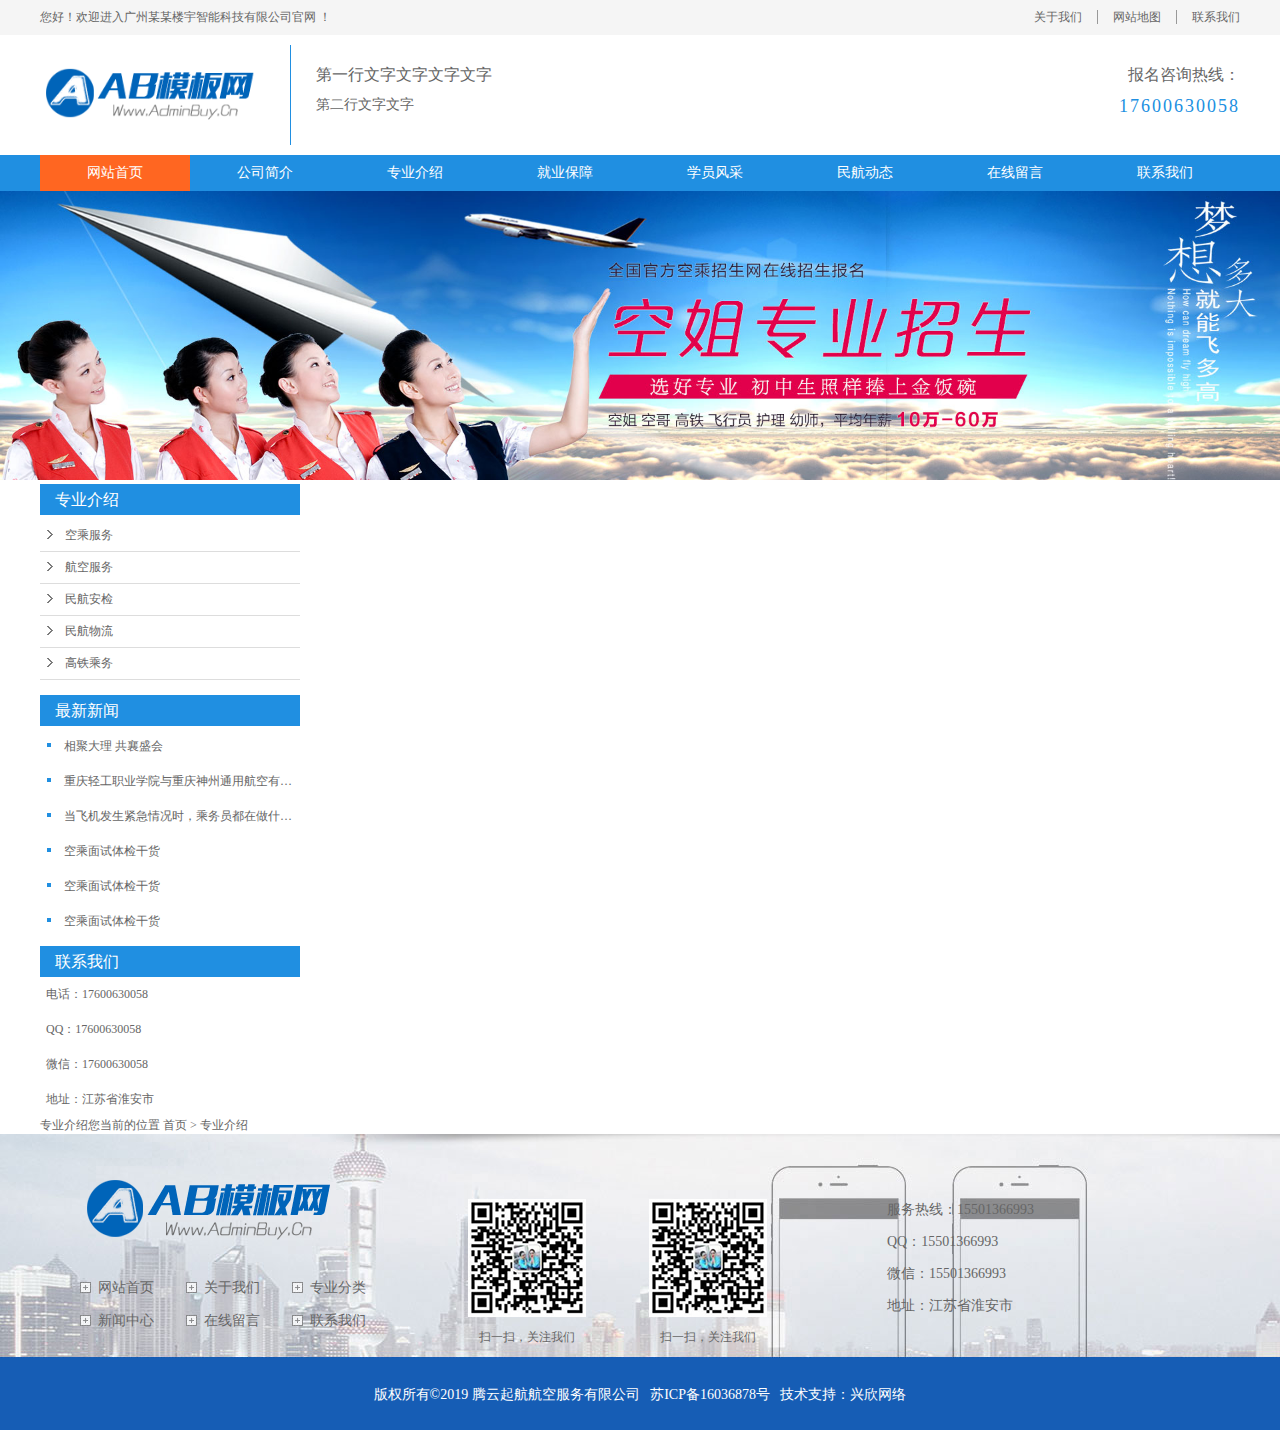
==== product.html @ c2268f8d "产品页" ====
<!DOCTYPE html>
<html lang="en">

<head>
    <meta charset="UTF-8">
    <meta name="viewport" content="width=device-width, initial-scale=1.0">
    <meta http-equiv="X-UA-Compatible" content="ie=edge">
    <title>腾云起航</title>
    <link rel="stylesheet" href="css/puclic.css">
    <link rel="stylesheet" href="css/header.css">
    <link rel="stylesheet" href="css/footer.css">
    <link rel="stylesheet" href="css/product.css">
</head>

<body>
    <!-- 头部 -->
    <header>
        <div class="header_tip">
            <div class="baseWidth clearfix">
                <div class="fl">您好！欢迎进入广州某某楼宇智能科技有限公司官网 ！</div>
                <div class="fr tip_a">
                    <a href="javascript:;">关于我们</a>
                    <a href="javascript:;">网站地图</a>
                    <a href="javascript:;">联系我们</a>
                </div>
            </div>
        </div>
        <div class="logo">
            <div class="baseWidth clearfix">
                <div class="fl logo_img">
                    <img src="imgs/logo.png" alt="">
                </div>
                <div class="fl logo_des">
                    <p>第一行文字文字文字文字</p>
                    <p>第二行文字文字</p>
                </div>
                <div class="fr logo_phone">
                    <p>报名咨询热线：</p>
                    <p>17600630058</p>
                </div>
            </div>
        </div>

    </header>
    <!-- 导航部分 -->
    <nav>
        <div class="baseWidth">
            <ul class="clearfix nav_ul">
                <li class="isActive"><a href="javascript:;">网站首页</a></li>
                <li><a href="javascript:;">公司简介</a></li>
                <li><a href="javascript:;">专业介绍</a></li>
                <li><a href="javascript:;">就业保障</a></li>
                <li><a href="javascript:;">学员风采</a></li>
                <li><a href="javascript:;">民航动态</a></li>
                <li><a href="javascript:;">在线留言</a></li>
                <li><a href="javascript:;">联系我们</a></li>
            </ul>
        </div>
    </nav>
    <!-- banner图 -->
    <div class="banner">
        <img src="imgs/peoduct.jpg" alt="">
    </div>
    <!-- 内容部分 -->
    <div class="content">
        <div class="baseWidth clearfix">
            <div class="content_left">
                <div class="l_top">
                    <div class="intro">专业介绍</div>
                    <div class="l_top_list">
                        <ul>
                            <li><a href="javascript:;">空乘服务</a></li>
                            <li><a href="javascript:;">航空服务</a></li>
                            <li><a href="javascript:;">民航安检</a></li>
                            <li><a href="javascript:;">民航物流</a></li>
                            <li><a href="javascript:;">高铁乘务</a></li>
                        </ul>
                    </div>
                </div>
                <div class="l_mid">
                    <div class="intro">最新新闻</div>
                    <div class="left_news">
                        <ul>
                            <li><a href="javascript:;">相聚大理 共襄盛会</a></li>
                            <li><a href="javascript:;">重庆轻工职业学院与重庆神州通用航空有限公司举行校企合作签约暨挂牌仪式</a></li>
                            <li><a href="javascript:;">当飞机发生紧急情况时，乘务员都在做什么？</a></li>
                            <li><a href="javascript:;">空乘面试体检干货</a></li>
                            <li><a href="javascript:;">空乘面试体检干货</a></li>
                            <li><a href="javascript:;">空乘面试体检干货</a></li>
                        </ul>
                    </div>
                </div>
                <div class="l_contact">
                    <div class="intro">联系我们</div>
                    <div class="contact_list">
                        <ul>
                            <li>电话：17600630058</li>
                            <li>QQ：17600630058</li>
                            <li>微信：17600630058</li>
                            <li>地址：江苏省淮安市</li>
                        </ul>
                    </div>
                </div>
            </div>
            <div class="content_right">
                <div class="mbx">
                    <div class="fl mbx_l">专业介绍</div>
                    <div class="fl mbx_r">
                        <span>您当前的位置</span>
                        <a href="javascript:;">首页</a>
                        <span>&gt;</span>
                        <a href="javascript:;">专业介绍</a>
                    </div>
                </div>
            </div>
        </div>
    </div>

    <footer>
        <div class="baseWidth">
            <div class="clearfix footer_wrap">
                <div class="footer_l fl">
                    <div>
                        <img src="imgs/logo.png" alt="">
                    </div>
                    <div class="footer_nav">
                        <a href="javascript:;">网站首页</a>
                        <a href="javascript:;">关于我们</a>
                        <a href="javascript:;">专业分类</a>
                        <a href="javascript:;">新闻中心</a>
                        <a href="javascript:;">在线留言</a>
                        <a href="javascript:;">联系我们</a>
                    </div>
                </div>
                <div class="footer_m fl">
                    <div class="weixin fl">
                        <div>
                            <img src="imgs/weixin.jpg" alt="">
                        </div>
                        <p>扫一扫，关注我们</p>
                    </div>
                    <div class="erweima fl">
                        <div>
                            <img src="imgs/erweima.jpg" alt="">
                        </div>
                        <p>扫一扫，关注我们</p>
                    </div>
                </div>
                <div class="footer_r fl">
                    <p>
                        服务热线：15501366993
                    </p>
                    <p>
                        QQ：15501366993
                    </p>
                    <p>
                        微信：15501366993
                    </p>
                    <p>
                        地址：江苏省淮安市
                    </p>
                </div>
            </div>
            <div class="footer_bq">
                <p>版权所有&copy;2019 腾云起航航空服务有限公司 &nbsp;
                    <a target="_blank" href="http://www.beian.miit.gov.cn">苏ICP备16036878号</a> &nbsp;
                    技术支持：<a target="_blank" href="http://www.hzcweb.com/">兴欣网络</a>
                </p>
            </div>
        </div>
    </footer>



</body>

</html>
---- css/puclic.css ----
body{
    -webkit-user-select:none;
    -moz-user-select:none;
    -ms-user-select:none;
    user-select:none;
}
body,
h1,
h2,
h3,
h4,
h5,
h6,
hr,
p,
blockquote,
dl,
dt,
dd,
ul,
ol,
li,
pre,
form,
fieldset,
legend,
button,
input,
textarea,
th,
td {
    margin: 0;
    padding: 0;
}

body,
button,
input,
select,
textarea {
    font-size: 12px;
    color: #666;
}

h1,
h2,
h3,
h4,
h5,
h6 {
    font-size: 100%;
}

address,
cite,
dfn,
em,
var {
    font-style: normal;
}

code,
kbd,
pre,
samp {
    font-family: couriernew, courier, monospace;
}

small {
    font-size: 12px;
}

ul,
ol {
    list-style: none;
}

a {
    text-decoration: none;
    color: #666666;
}

sup {
    vertical-align: text-top;
}

sub {
    vertical-align: text-bottom;
}

legend {
    color: #000;
}

fieldset,
img {
    border: 0;
}

button,
input,
select,
textarea {
    font-size: 100%;
}

table {
    border-collapse: collapse;
    border-spacing: 0;
}

.baseWidth {
    width: 1200px;
    margin: 0 auto;
}

.clearfix::after {
    content: "";
    display: block;
    clear: both;
}
.fl{
    float: left;
}
.fr{
    float: right;
}
---- css/header.css ----
/* 头部 */
.header_tip{
    height: 35px;
    line-height: 35px;
    background: #f5f5f5;
}
.tip_a{
    font-size: 0;
}
.tip_a a{
    font-size: 12px;
    margin-right: 15px;
    border-right: 1px solid #999;
    padding-right: 15px;
}
.tip_a a:last-child{
    margin-right: 0;
    padding-right: 0;
    border-right: none;
}
.logo{
    height: 100px;
    margin: 10px 0;
}
.logo_img{
    width: 250px;
    height: 100%;
}
.logo_img img{
    width: 100%;
}
.logo_des{
    height: 100px;
    padding-left: 25px;
    border-left: 1px solid #208fe1 ;
}
.logo_des p:nth-child(1){
    font-size: 16px;
    margin-bottom: 10px;
    margin-top: 20px;
}
.logo_des p:nth-child(2){
    font-size: 14px;
}
.logo_phone{
    font-size: 16px;
    text-align: right;
}
.logo_phone p:nth-child(1){
    margin-top: 20px;
    margin-bottom: 10px;
}
.logo_phone p:nth-child(2){
    font-size: 18px;
    color: #208fe1;
    letter-spacing: 2px;
}
/* 导航 */
nav{
    height: 36px;
    background: #208fe1;
    line-height: 36px;
}
.nav_ul li{
    float: left;
    width: 12.5%;
    text-align: center;
}
.nav_ul li a{
    color: #fff;
    font-size: 14px;
}
.nav_ul .isActive{
    background: #ff6621;
}
/* 轮播 */
.swiper-pagination-bullet{
    width: 20px;
    height: 5px;
    border-radius: 0;
}
.lunbo img{
    width: 100%;
}
---- css/footer.css ----
footer {
    background: url(../imgs/footer.jpg)left center no-repeat;
    height: 296px;
}

.footer_l {
    width: 350px;
    padding-top: 18px;
    margin-left: 40px;
}

.footer_nav {
    margin-top: 10px;
}

.footer_nav a {
    display: inline-block;
    width: 85px;
    font-size: 14px;
    margin-bottom: 15px;
    padding-left: 18px;
    background: url(../imgs/ndot1.jpg)left center no-repeat;
}

.footer_m {
    margin-left: 38px;
    margin-top: 65px;
}

.footer_m p {
    text-align: center;
    margin-top: 8px;
}

.weixin {
    margin-right: 63px;
}

.footer_r {
    width: 350px;
    margin-left: 120px;
    margin-top: 60px;
}
.footer_r p{
    line-height: 32px;
    font-size: 14px;
}
.footer_bq{
    margin-top: 40px;
    font-size: 14px;
    color: #fff;
    text-align: center;
}
.footer_bq a{
    color: #fff;
}
---- css/product.css ----
.banner img {
    width: 100%;
}

.content_left {
    width: 260px;
}

.content_right {
    width: 960px;
}

.intro {
    line-height: 31px;
    background: rgb(32, 143, 225);
    color: #fff;
    font-size: 16px;
    padding-left: 15px;
    box-sizing: border-box;
}
.l_top_list{
    padding: 5px 0;
}

.l_top_list ul li {
    line-height: 31px;
    border-bottom: 1px solid rgb(221, 221, 221);
    padding-left: 25px;
    box-sizing: border-box;
    background: url(../imgs/dot4.png)5px -41px no-repeat;
}

.l_top {
    margin-bottom: 10px;
}

.left_news{
    padding: 5px 0;
}
.left_news ul li a {
    overflow: hidden;
    text-overflow: ellipsis;
    white-space: nowrap;
    width: 100%;
    box-sizing: border-box;
    line-height: 31px;
    display: inline-block;
}

.left_news ul li a::before {
    content: "";
    display: inline-block;
    width: 4px;
    height: 4px;
    margin-right: 13px;
    background: rgb(32, 143, 225);
    vertical-align: middle;
    margin-top: -3px;
    margin-left: 7px;
}
.contact_list ul LI{
    line-height: 35px;
    padding-left: 6px;
    box-sizing: border-box;
}
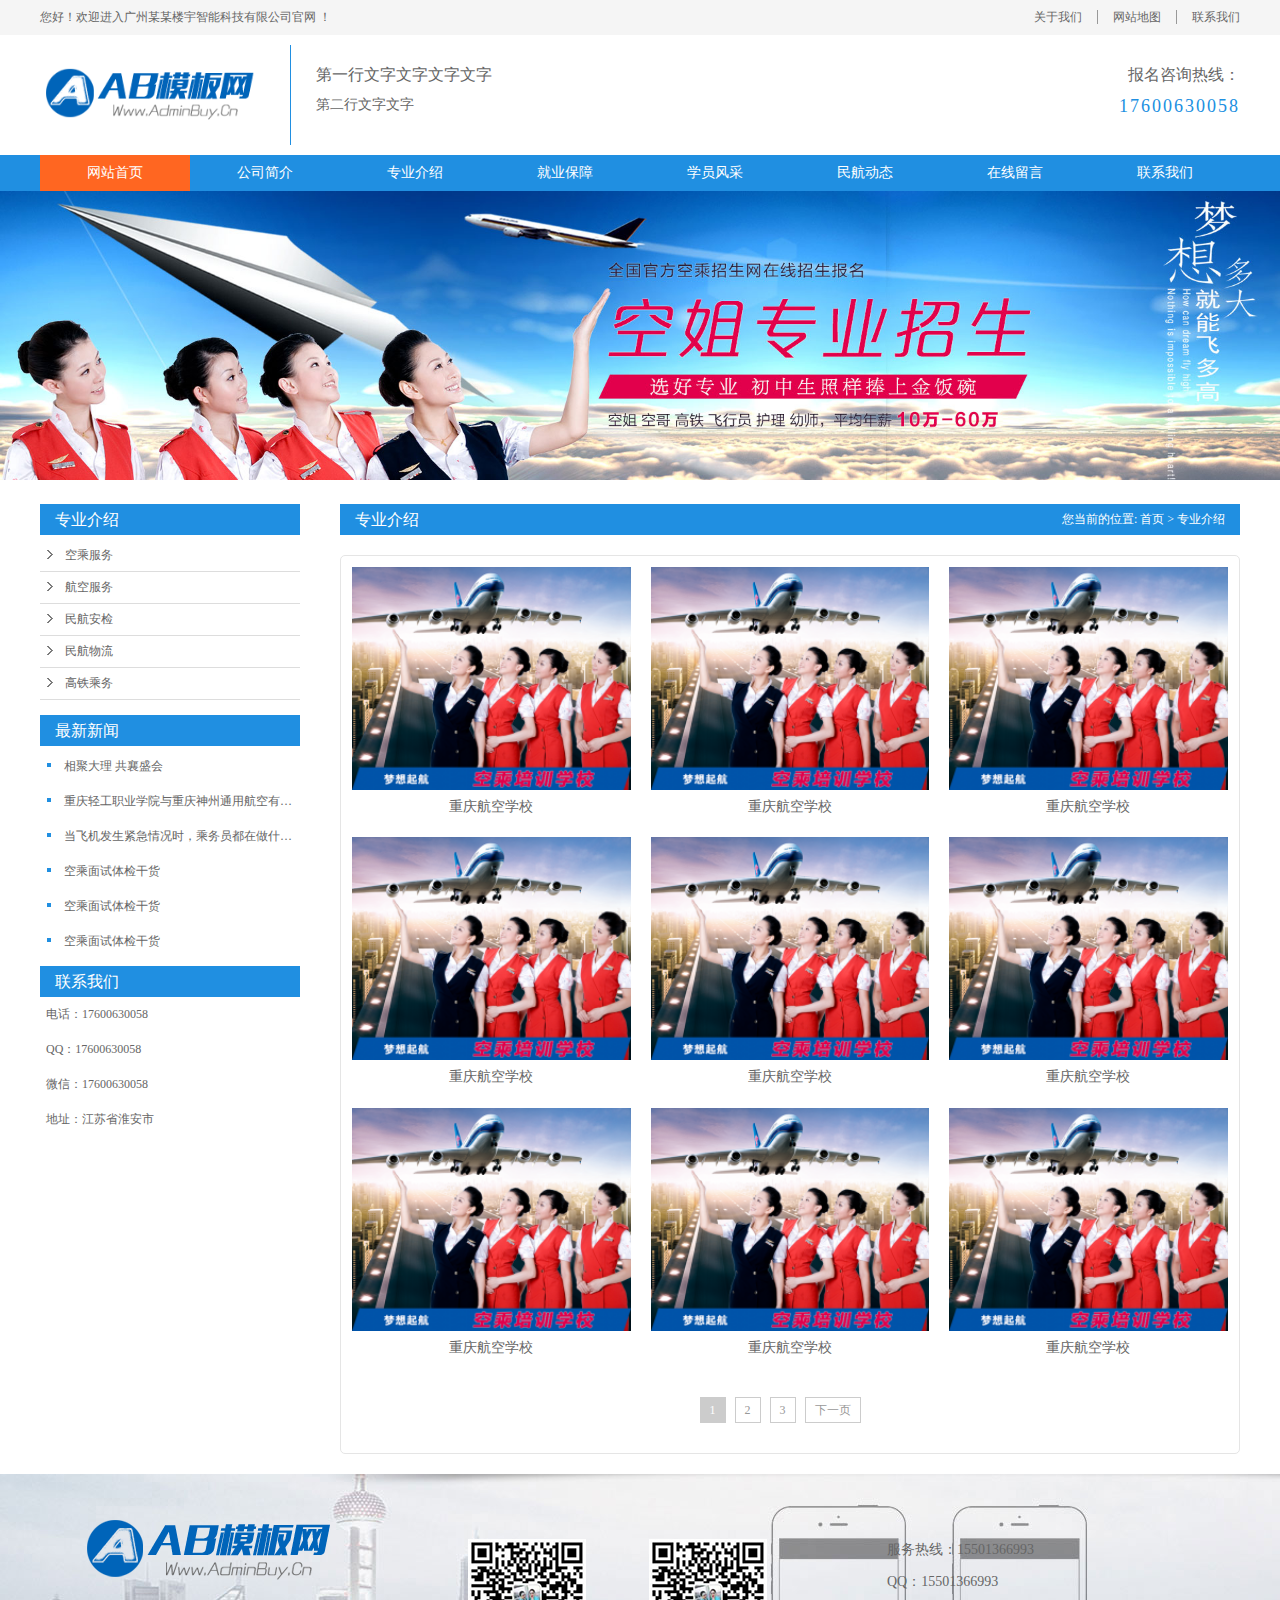
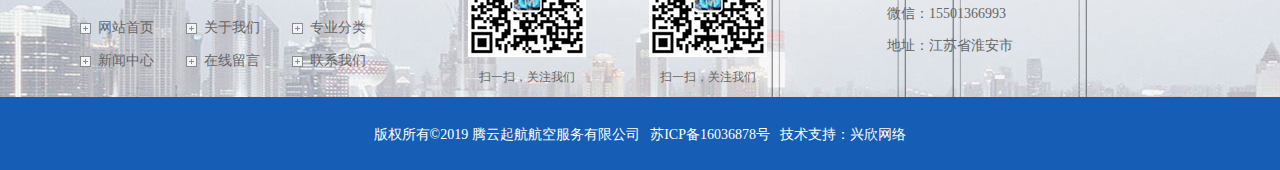
==== commit 824b3a20: "其它栏目单页" ====
--- a/product.html
+++ b/product.html
@@ -64,7 +64,7 @@
     <!-- 内容部分 -->
     <div class="content">
         <div class="baseWidth clearfix">
-            <div class="content_left">
+            <div class="fl content_left">
                 <div class="l_top">
                     <div class="intro">专业介绍</div>
                     <div class="l_top_list">
@@ -102,14 +102,104 @@
                     </div>
                 </div>
             </div>
-            <div class="content_right">
+            <div class="fr content_right">
                 <div class="mbx">
                     <div class="fl mbx_l">专业介绍</div>
-                    <div class="fl mbx_r">
-                        <span>您当前的位置</span>
+                    <div class="fr mbx_r">
+                        <span>您当前的位置:</span>
                         <a href="javascript:;">首页</a>
-                        <span>&gt;</span>
+                        <span class="fuhao">&gt;</span>
                         <a href="javascript:;">专业介绍</a>
+                    </div>
+                </div>
+                <div class="r_list">
+                    <div class="list_wrap">
+                        <ul class="clearfix">
+                            <li>
+                                <a href="javascript:;">
+                                    <img src="imgs/p_list.png" alt="">
+                                    <p>
+                                        重庆航空学校
+                                    </p>
+                                </a>
+                            </li>
+                            <li>
+                                <a href="javascript:;">
+                                    <img src="imgs/p_list.png" alt="">
+                                    <p>
+                                        重庆航空学校
+                                    </p>
+                                </a>
+
+                            </li>
+                            <li>
+                                <a href="javascript:;">
+                                    <img src="imgs/p_list.png" alt="">
+                                    <p>
+                                        重庆航空学校
+                                    </p>
+                                </a>
+
+                            </li>
+                            <li>
+                                <a href="javascript:;">
+                                    <img src="imgs/p_list.png" alt="">
+                                    <p>
+                                        重庆航空学校
+                                    </p>
+                                </a>
+                            </li>
+                            <li>
+                                <a href="javascript:;">
+                                    <img src="imgs/p_list.png" alt="">
+                                    <p>
+                                        重庆航空学校
+                                    </p>
+                                </a>
+                            </li>
+                            <li>
+                                <a href="javascript:;">
+                                    <img src="imgs/p_list.png" alt="">
+                                    <p>
+                                        重庆航空学校
+                                    </p>
+                                </a>
+                            </li>
+                            <li>
+                                <a href="javascript:;">
+                                    <img src="imgs/p_list.png" alt="">
+                                    <p>
+                                        重庆航空学校
+                                    </p>
+                                </a>
+
+                            </li>
+                            <li>
+                                <a href="javascript:;">
+                                    <img src="imgs/p_list.png" alt="">
+                                    <p>
+                                        重庆航空学校
+                                    </p>
+                                </a>
+
+                            </li>
+                            <li>
+                                <a href="javascript:;">
+                                    <img src="imgs/p_list.png" alt="">
+                                    <p>
+                                        重庆航空学校
+                                    </p>
+                                </a>
+                            </li>
+                        </ul>
+                    </div>
+                    <div class="pagess">
+                        <ul>
+                            <li class="thisclass">1</li>
+                            <li><a href="list_2_2.html">2</a></li>
+                            <li><a href="list_2_3.html">3</a></li>
+                            <li><a href="list_2_2.html">下一页</a></li>
+                        </ul>
                     </div>
                 </div>
             </div>
--- a/css/footer.css
+++ b/css/footer.css
@@ -53,4 +53,55 @@
 }
 .footer_bq a{
     color: #fff;
-}+}
+/* 分页 */
+.pagess {
+	clear: both;
+	margin: 20px;
+	overflow: hidden;
+	margin-left: 0px;
+	text-align: center;
+	font-size: 12px
+}
+
+.pagess ul li {
+	display: inline-block;
+	border: 1px solid #ccc;
+	padding: 2px 9px;
+	margin: 0 3px;
+	line-height: 20px;
+	background: #fff;
+	color: #999
+}
+
+.pagess ul li:hover {
+	background: #ccc;
+	color: #fff;
+	border: 1px solid #ccc
+}
+
+.pagess ul li:hover a {
+	color: #fff;
+}
+
+.pagess ul li.thisclass {
+	display: inline-block;
+	border: 1px solid #ccc;
+	padding: 2px 9px;
+	margin: 0 3px;
+	background: #ccc;
+	color: #fff;
+}
+
+.pagess ul li.thisclass a {
+	color: #fff;
+}
+
+.pagess ul li a {
+	display: block;
+	color: #999
+}
+
+.pagess ul li a:hover {
+	color: #fff;
+}
--- a/css/product.css
+++ b/css/product.css
@@ -7,7 +7,7 @@
 }
 
 .content_right {
-    width: 960px;
+    width: 900px;
 }
 
 .intro {
@@ -18,7 +18,8 @@
     padding-left: 15px;
     box-sizing: border-box;
 }
-.l_top_list{
+
+.l_top_list {
     padding: 5px 0;
 }
 
@@ -30,13 +31,22 @@
     background: url(../imgs/dot4.png)5px -41px no-repeat;
 }
 
+.l_top_list ul li .isActive {
+    color: rgb(32, 143, 225);
+}
+
+.l_top_list ul li:hover a {
+    color: rgb(32, 143, 225);
+}
+
 .l_top {
     margin-bottom: 10px;
 }
 
-.left_news{
+.left_news {
     padding: 5px 0;
 }
+
 .left_news ul li a {
     overflow: hidden;
     text-overflow: ellipsis;
@@ -45,6 +55,10 @@
     box-sizing: border-box;
     line-height: 31px;
     display: inline-block;
+}
+
+.left_news ul li:hover a {
+    color: rgb(32, 143, 225);
 }
 
 .left_news ul li a::before {
@@ -58,8 +72,122 @@
     margin-top: -3px;
     margin-left: 7px;
 }
-.contact_list ul LI{
+
+.contact_list ul LI {
     line-height: 35px;
     padding-left: 6px;
     box-sizing: border-box;
+}
+
+.mbx {
+    line-height: 31px;
+    background: rgb(32, 143, 225);
+    height: 31px;
+    color: #fff;
+    padding: 0 15px;
+    margin-bottom: 20px;
+}
+
+.mbx_l {
+    font-size: 16px;
+}
+
+.mbx_r a {
+    color: #fff;
+}
+
+.fuhao {
+    font-family: "黑体";
+}
+
+.r_list {
+    border: 1px solid #e5e5e5;
+    padding: 10px;
+    border-radius: 5px;
+}
+
+.r_list .list_wrap ul li {
+    width: 32%;
+    float: left;
+    margin-right: 2%;
+    margin-bottom: 2%;
+}
+
+.r_list .list_wrap ul li img {
+    width: 100%;
+    box-sizing: border-box;
+    height: 225px;
+    border: 1px solid #fff;
+}
+
+.r_list .list_wrap ul li img:hover {
+    border: 1px solid #e5e5e5;
+}
+
+.r_list .list_wrap ul li:nth-child(3n) {
+    margin-right: 0;
+}
+
+.r_list .list_wrap ul li p {
+    text-align: center;
+    line-height: 24px;
+    font-size: 14px;
+}
+
+.content {
+    margin: 20px 0;
+}
+
+/* news */
+.list_news ul li{
+    border-bottom: 1px dashed #ccc;
+    overflow: hidden;
+    padding-bottom: 20px;
+    padding-top: 20px;
+}
+.list_news ul li:first-child{
+    padding-top: 10px;
+}
+.left_img {
+    width: 200px;
+}
+
+.left_img img {
+    width: 100%;
+}
+
+.right_con {
+    width: 658px;
+}
+
+.right_info {
+    line-height: 31px;
+    font-size: 16px;
+
+}
+
+.right_info a {
+    color: #000;
+}
+.right_info a:hover{
+    color: rgb(32, 143, 225);
+}
+
+.right_info span {
+    font-size: 12px;
+}
+.right_con .news_ms{
+    font-size: 14px;
+    line-height: 24px;
+}
+/* about */
+.about_us p{
+    font-size: 14px;
+    line-height: 26px;
+    text-indent: 2em;
+    margin-bottom: 20px;
+}
+.about_us img{
+    max-width: 100%;
+    min-width: auto;
 }